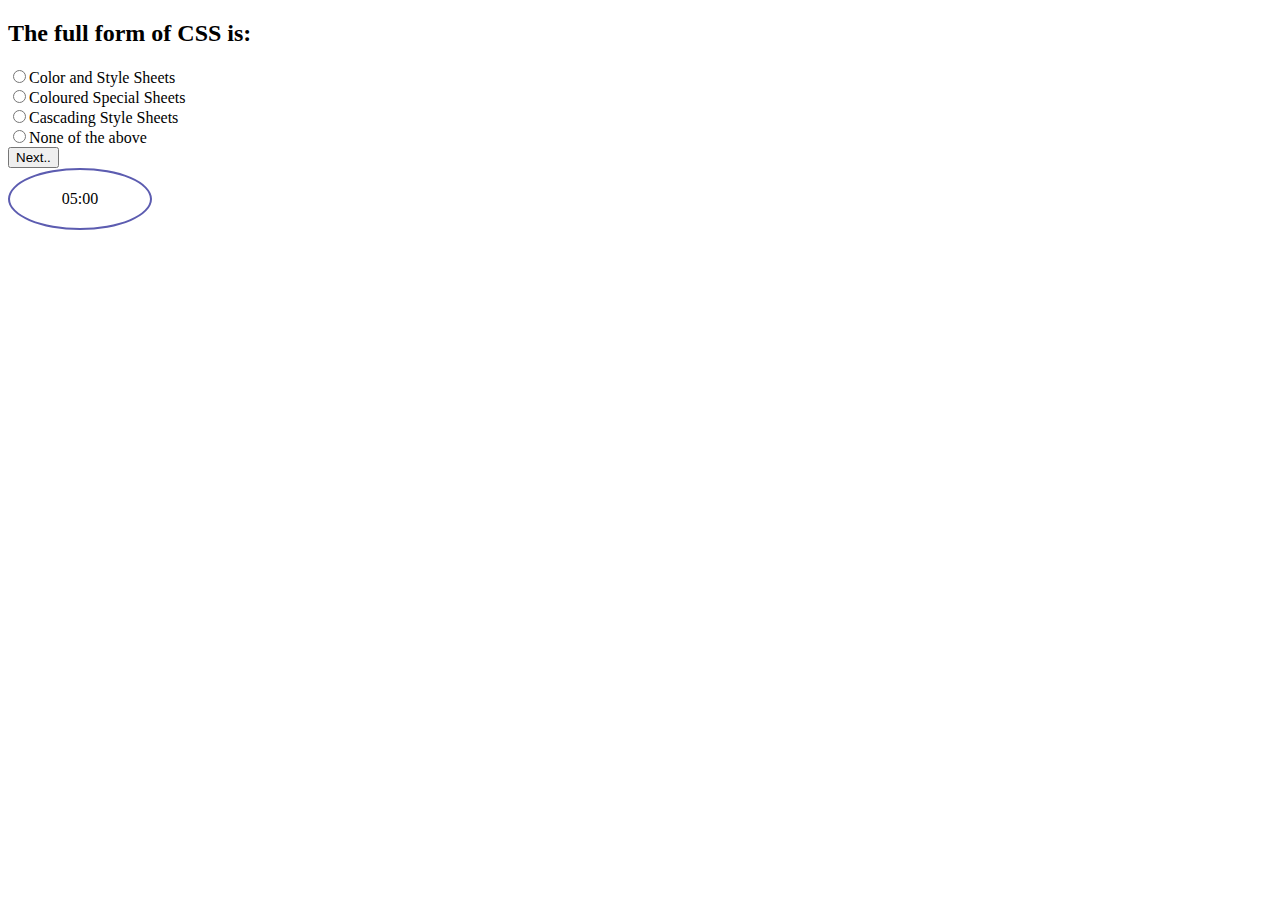
==== css_quiz.html @ dbee9934 "code" ====
<!DOCTYPE html>
<html lang="en">
<head>
    <meta charset="UTF-8">
    <meta name="viewport" content="width=device-width, initial-scale=1.0">
    <title>Document</title>
    <style>
        #question2{
            display: none;
        }
        #question3{
            display: none;
        }
        #question4{
            display: none;
        }
        #question5{
            display: none;
        }
        #question6{
            display: none;
        }
        #question7{
            display: none;
        }
        #question8{
            display: none;
        }
        #question9{
            display: none;
        }
        #question10{
            display: none;
        }
    </style>
</head>
<body>
    <form id="question1" action="" >
        <h2>The full form of CSS is:</h2>
        <input type="radio" id="answer11" value="1" name="Q1">Color and Style Sheets<br>
        <input type="radio" id="answer12" value="2" name="Q1">Coloured Special Sheets<br>
        <input type="radio" id="answer13" value="3" name="Q1">Cascading Style Sheets<br>
        <input type="radio" id="answer14" value="4" name="Q1">None of the above<br>
        <button id="nextBtnId1" type="button" >Next..</button>
    </form>
    <form id="question2" action="">
        <h2> In how many ways can CSS be written in?</h2>
        <input type="radio" id="answer21" value="1" name="Q1">1<br>
        <input type="radio" id="answer22" value="2" name="Q1">2<br>
        <input type="radio" id="answer23" value="3" name="Q1">3<br>
        <input type="radio" id="answer24" value="4" name="Q1">4<br>
        <button id="nextBtnId2" type="button" >Next..</button>
    </form>
    <form id="question3" action="" >
        <h2>What type of CSS is generally recommended for designing large web pages?</h2>
        <input type="radio" id="answer31" value="1" name="Q1">Inline<br>
        <input type="radio" id="answer32" value="2" name="Q1">External<br>
        <input type="radio" id="answer33" value="3" name="Q1">Internal<br>
        <input type="radio" id="answer34" value="4" name="Q1">None of the above<br>
        <button id="nextBtnId3" type="button" >Next..</button>
    </form>
    <form id="question4" action="" >
        <h2> How can we select an element with a specific Class in CSS?</h2>
        <input type="radio" id="answer41" value="1" name="Q1"> .  <br>
        <input type="radio" id="answer42" value="2" name="Q1"> #  <br>
        <input type="radio" id="answer43" value="3" name="Q1"> ^ <br>
        <input type="radio" id="answer44" value="4" name="Q1">[  ]<br>
        <button id="nextBtnId4" type="button" >Next..</button>
    </form>
    <form id="question5" action="" >
        <h2>How can we write comments in CSS?</h2>
        <input type="radio" id="answer51" value="1" name="Q1"><!--Comment--><br>
        <input type="radio" id="answer52" value="2" name="Q1">//Coment<br>
        <input type="radio" id="answer53" value="3" name="Q1">#Comment<br>
        <input type="radio" id="answer54" value="4" name="Q1">/*Comment*/<br>
        <button id="nextBtnId5" type="button" >Next..</button>
    </form>
    <form id="question6" action="" >
        <h2> What does the inherit value for a property do? </h2>
        <input type="radio" id="answer61" value="1" name="Q1">Inherits the value of the parent element.<br>
        <input type="radio" id="answer62" value="2" name="Q1">Invalid property name.<br>
        <input type="radio" id="answer63" value="3" name="Q1">Changes the value of the parent element's property. <br>
        <input type="radio" id="answer64" value="4" name="Q1">None of the above.<br>
        <button id="nextBtnId6" type="button" >Next..</button>
    </form>
    <form id="question7" action="" >
        <h2> Which of the following are parts of the CSS box model? </h2>
        <input type="radio" id="answer71" value="1" name="Q1">Border<br>
        <input type="radio" id="answer72" value="2" name="Q1">style<br>
        <input type="radio" id="answer73" value="3" name="Q1">images<br>
        <input type="radio" id="answer74" value="4" name="Q1">overflow<br>
        <button id="nextBtnId7" type="button" >Next..</button>
    </form>
    <form id="question8" action="" >
        <h2> Which of the following CSS property specifies the type of list item marker?</h2>
        <input type="radio" id="answer81" value="1" name="Q1">list<br>
        <input type="radio" id="answer82" value="2" name="Q1">list-style-type<br>
        <input type="radio" id="answer83" value="3" name="Q1">ul<br>
        <input type="radio" id="answer84" value="4" name="Q1">ol<br>
        <button id="nextBtnId8" type="button" >Next..</button>
    </form>
    <form id="question9" action="" >
        <h2> Which of the following properties is used to alignment text in CSS?</h2>
        <input type="radio" id="answer91" value="1" name="Q1">text-alignment <br>
        <input type="radio" id="answer92" value="2" name="Q1">text<br>
        <input type="radio" id="answer93" value="3" name="Q1">text-position<br>
        <input type="radio" id="answer94" value="4" name="Q1">text-align<br>
        <button id="nextBtnId9" type="button" >Next..</button>
    </form>
    <form id="question10" action="" >
        <h2> In the below code snippet, in what order will the margins be added?</h2>
        <input type="radio" id="answer101" value="1" name="Q1">Top, Left, Bottom, Right<br>
        <input type="radio" id="answer102" value="2" name="Q1">Right, Left, Top, Bottom<br>
        <input type="radio" id="answer103" value="3" name="Q1">Top, Right, Bottom, Left<br>
        <input type="radio" id="answer104" value="4" name="Q1">Top, Bottom, Right, Left<br>
        <button id="nextBtnId10" type="button" >Finish..</button>
    </form>

    <div style="border: 2PX  double  rgb(92, 92, 176);border-radius: 90%;width: 100PX;text-align: center;padding: 20PX;"> <span id="time">05:00</span> </div>
    <script src="css_quiz.js"></script>
</body>
</html>
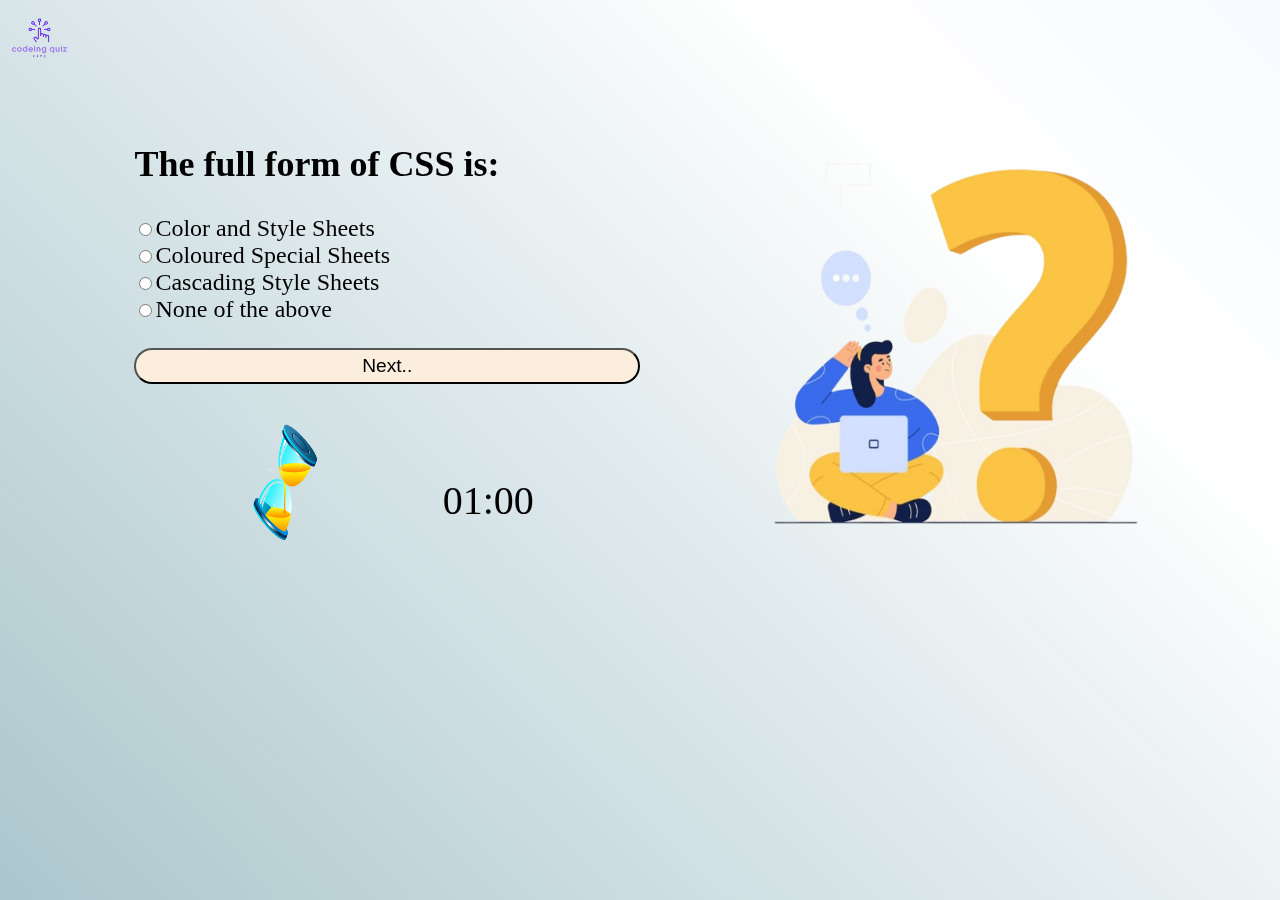
==== commit 64bb5cc2: "ttt" ====
--- a/css_quiz.html
+++ b/css_quiz.html
@@ -5,36 +5,124 @@
     <meta name="viewport" content="width=device-width, initial-scale=1.0">
     <title>Document</title>
     <style>
+        #question1{
+            font-size: 150%;
+        }
         #question2{
             display: none;
+            font-size: 150%;
+
         }
         #question3{
             display: none;
+            font-size: 150%;
         }
         #question4{
             display: none;
+            font-size: 150%;
         }
         #question5{
             display: none;
+            font-size: 150%;
         }
         #question6{
             display: none;
+            font-size: 150%;
         }
         #question7{
             display: none;
+            font-size: 150%;
         }
         #question8{
             display: none;
+            font-size: 150%;
         }
         #question9{
             display: none;
+            font-size: 150%;
         }
         #question10{
             display: none;
-        }
+            font-size: 150%;
+        }
+        #div-right{
+            width:40%;
+            
+        }
+        
+        #div-img{
+            display: flex;
+            justify-content: center;
+            width:100%;
+            height:150px;
+            margin-top: 5%;
+        }
+        .timer-img-div{
+            width:40%;
+        }
+        .timer-div{
+        
+        }
+        #time{
+            width:50%;
+            padding-top:30%;
+           
+            height:150px;
+            font-size:40px;
+        }
+        .div-cotainer{
+            display: flex;
+            align-content: center;
+            justify-content: center;
+            margin-top: 3%;
+        }
+        #div-img2{
+            width: 30%;
+            padding-left: 10%;
+        }
+        button{
+            width: 100%;
+            font-size: 80%;
+           margin-top: 5%;
+           padding: 1%;
+           border-radius: 25px;
+          background-color: rgb(251, 238, 221);
+           /* margin-left: 10%; */
+        }
+        .animated-background {
+    position: fixed;
+    top: 0;
+    left: 0;
+    width: 100%;
+    height: 100%;
+    z-index: -1;
+    background: linear-gradient(45deg, #216b7b, #ffffff , rgb(194, 210, 255));
+    background-size: 400% 400%;
+    animation: animateBackground 10s ease infinite;
+  }
+  .welcomeP{
+    font-size: 30px;
+    font-weight: bold;
+  }
+  @keyframes animateBackground {
+    0% {
+      background-position: 0% 50%;
+    }
+    50% {
+      background-position: 100% 50%;
+    }
+    100% {
+      background-position: 0% 50%;
+    }
+  }
+ 
     </style>
 </head>
 <body>
+    <img src="./blob__1_-removebg-preview.png" width="5%">
+    <div class="animated-background"></div>
+    <div class="div-cotainer">
+        <div  id="div-right">
     <form id="question1" action="" >
         <h2>The full form of CSS is:</h2>
         <input type="radio" id="answer11" value="1" name="Q1">Color and Style Sheets<br>
@@ -69,7 +157,7 @@
     </form>
     <form id="question5" action="" >
         <h2>How can we write comments in CSS?</h2>
-        <input type="radio" id="answer51" value="1" name="Q1"><!--Comment--><br>
+        <input type="radio" id="answer51" value="1" name="Q1">&lt;/!--Comment--&gt;<br>
         <input type="radio" id="answer52" value="2" name="Q1">//Coment<br>
         <input type="radio" id="answer53" value="3" name="Q1">#Comment<br>
         <input type="radio" id="answer54" value="4" name="Q1">/*Comment*/<br>
@@ -116,7 +204,22 @@
         <button id="nextBtnId10" type="button" >Finish..</button>
     </form>
 
-    <div style="border: 2PX  double  rgb(92, 92, 176);border-radius: 90%;width: 100PX;text-align: center;padding: 20PX;"> <span id="time">05:00</span> </div>
+    <div id="div-img"> 
+        <div  class="timer-img-div">
+        <img  src="./timer-clipart-34-removebg-preview.png" width="45%" height="150px">
+        </div>
+        <div class="timer-div">
+        <p id="time">
+            01:00
+        </p>
+        </div>
+    </div>
+</div>
+
+    <div id="div-img2">
+        <img  id=""src="./blob__8_-removebg-preview.png"width="100%"  height="100%">
+      </div>
+    </div>
     <script src="css_quiz.js"></script>
 </body>
 </html>